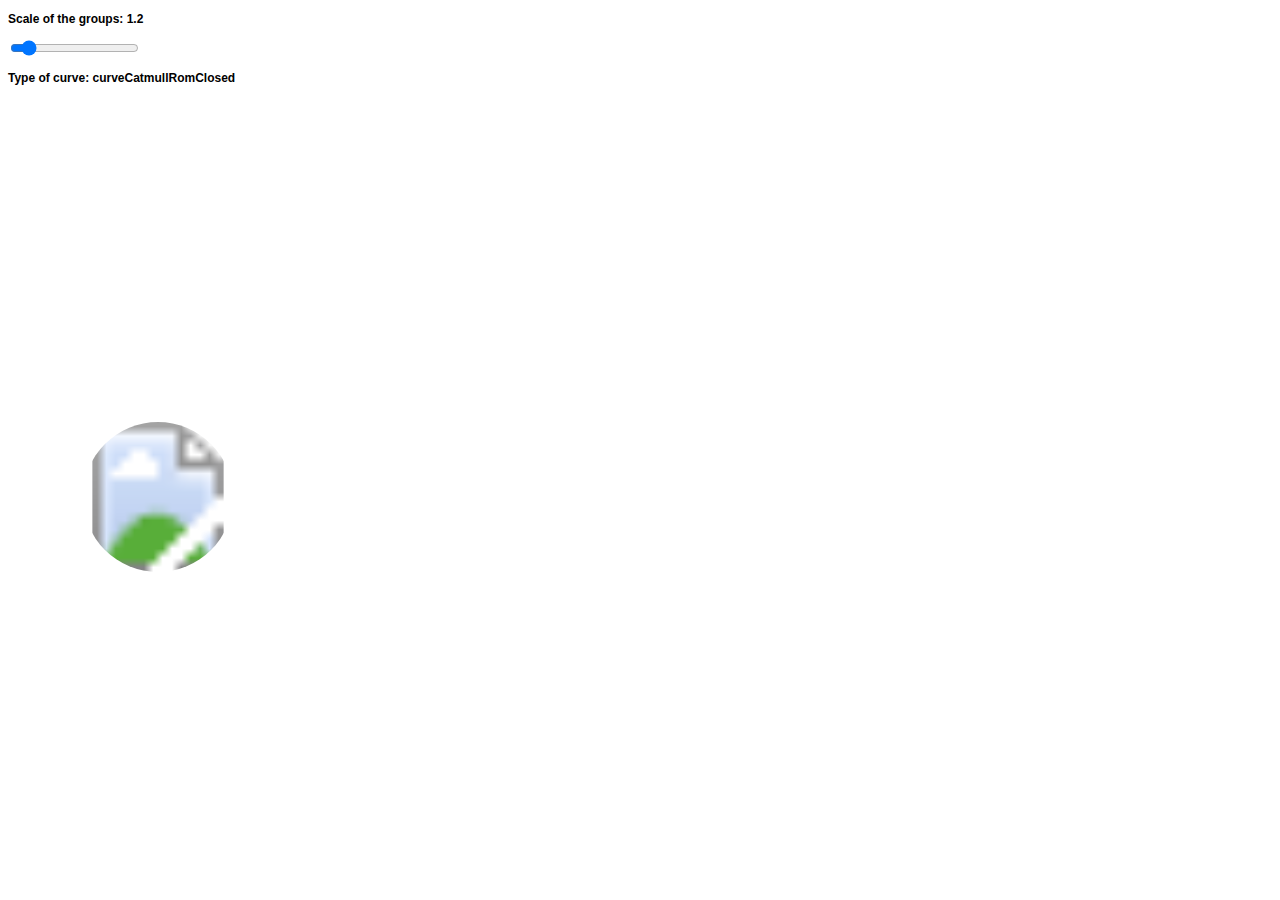
==== index.html @ d562c65b "first commit" ====
<!DOCTYPE html>
<head>
  <meta charset='utf-8'>
  <link rel="stylesheet" href="index.css">
</head>
<body>
  <div id="scaleFactorSettings">
    <p>Scale of the groups: <span id='scaleFactorLabel'>1.2</span></p>
    <input type="range" min="1" max="3" value="1.2" step=".1"
      oninput="scaleFactor = value; d3.select('#scaleFactorLabel').text(scaleFactor); updateGroups()">
  </div>
  <div id="curveSettings">
    <p>Type of curve: <span id='curveLabel'>curveCatmullRomClosed</span></p>
  </div>
  <svg width='960' height='600'>
    <defs>
      <pattern id="img_1" width="1" height="1">
        <image x="0" y="0" width="150" height="150" xlink:href="http://lorempixel.com/150/150/people/1"></image>
      </pattern>
    </defs>
    <circle cx="150" cy="400" r="75" style="fill: url(#img_1);"></circle>
  </svg>
</body>

<script src='https://d3js.org/d3.v4.min.js'></script>
<script src='arrow_maker.js'></script>
<script src='grouping.js'></script>
<script src='icon_image.js'></script>
<script src='index.js'></script>

</html>
---- index.css ----
body {
  font-family: sans-serif, Arial;
  font-size: 12px;
  font-weight: bold;
}
.links line {
  stroke: #999;
  stroke-opacity: 0.6;
}

.nodes circle {
  stroke: #fff;
  stroke-width: 1.5px;
}

path {
  fill-opacity: .1;
  stroke-opacity: 1;
}
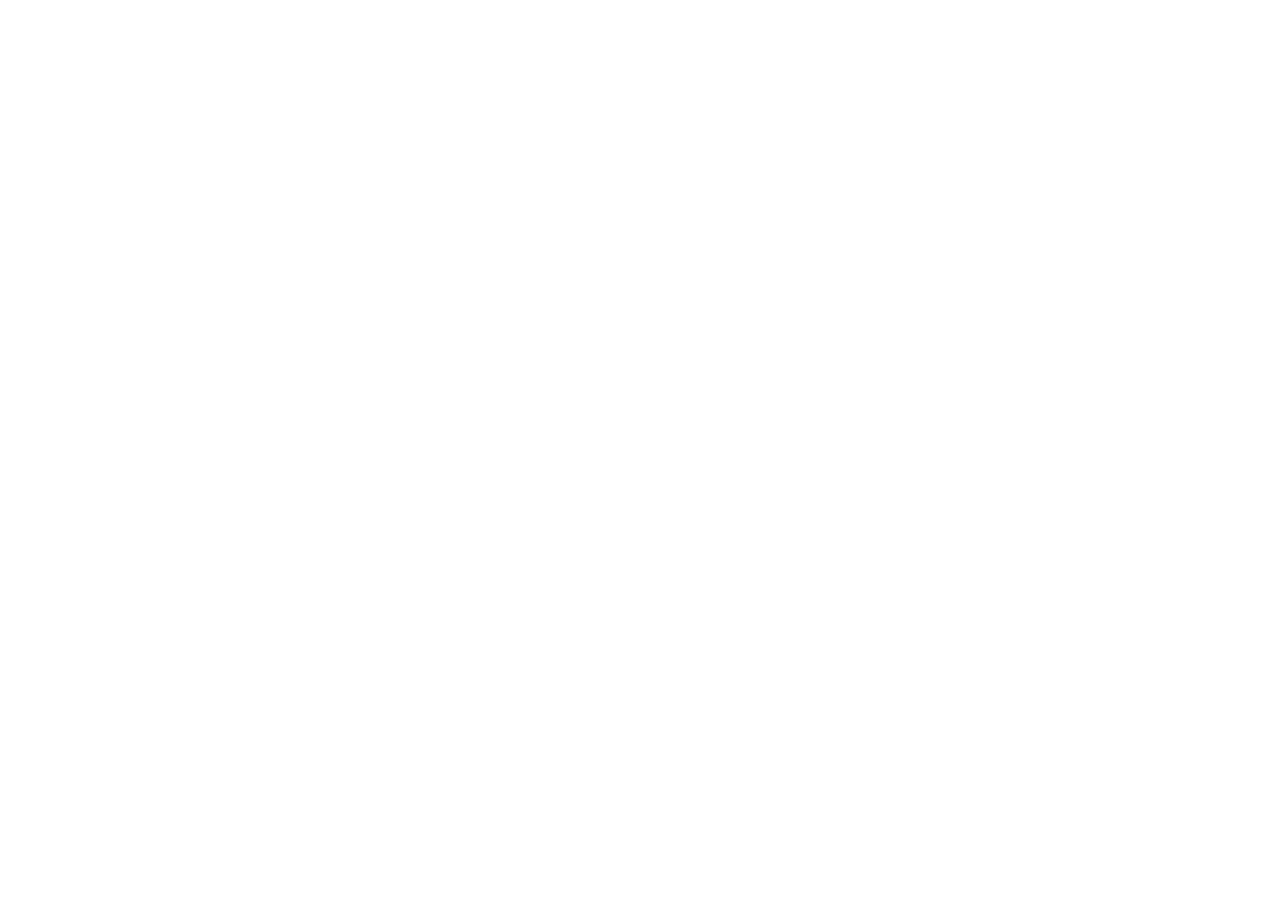
==== commit 14f50c29: "remove docs dir" ====
--- a/index.html
+++ b/index.html
@@ -4,28 +4,12 @@
   <link rel="stylesheet" href="index.css">
 </head>
 <body>
-  <div id="scaleFactorSettings">
-    <p>Scale of the groups: <span id='scaleFactorLabel'>1.2</span></p>
-    <input type="range" min="1" max="3" value="1.2" step=".1"
-      oninput="scaleFactor = value; d3.select('#scaleFactorLabel').text(scaleFactor); updateGroups()">
-  </div>
-  <div id="curveSettings">
-    <p>Type of curve: <span id='curveLabel'>curveCatmullRomClosed</span></p>
-  </div>
-  <svg width='960' height='600'>
-    <defs>
-      <pattern id="img_1" width="1" height="1">
-        <image x="0" y="0" width="150" height="150" xlink:href="http://lorempixel.com/150/150/people/1"></image>
-      </pattern>
-    </defs>
-    <circle cx="150" cy="400" r="75" style="fill: url(#img_1);"></circle>
-  </svg>
+  <svg width="960" height="500"></svg>
 </body>
 
 <script src='https://d3js.org/d3.v4.min.js'></script>
 <script src='arrow_maker.js'></script>
 <script src='grouping.js'></script>
-<script src='icon_image.js'></script>
 <script src='index.js'></script>
 
 </html>
--- a/index.css
+++ b/index.css
@@ -8,11 +8,6 @@
   stroke-opacity: 0.6;
 }
 
-.nodes circle {
-  stroke: #fff;
-  stroke-width: 1.5px;
-}
-
 path {
   fill-opacity: .1;
   stroke-opacity: 1;
